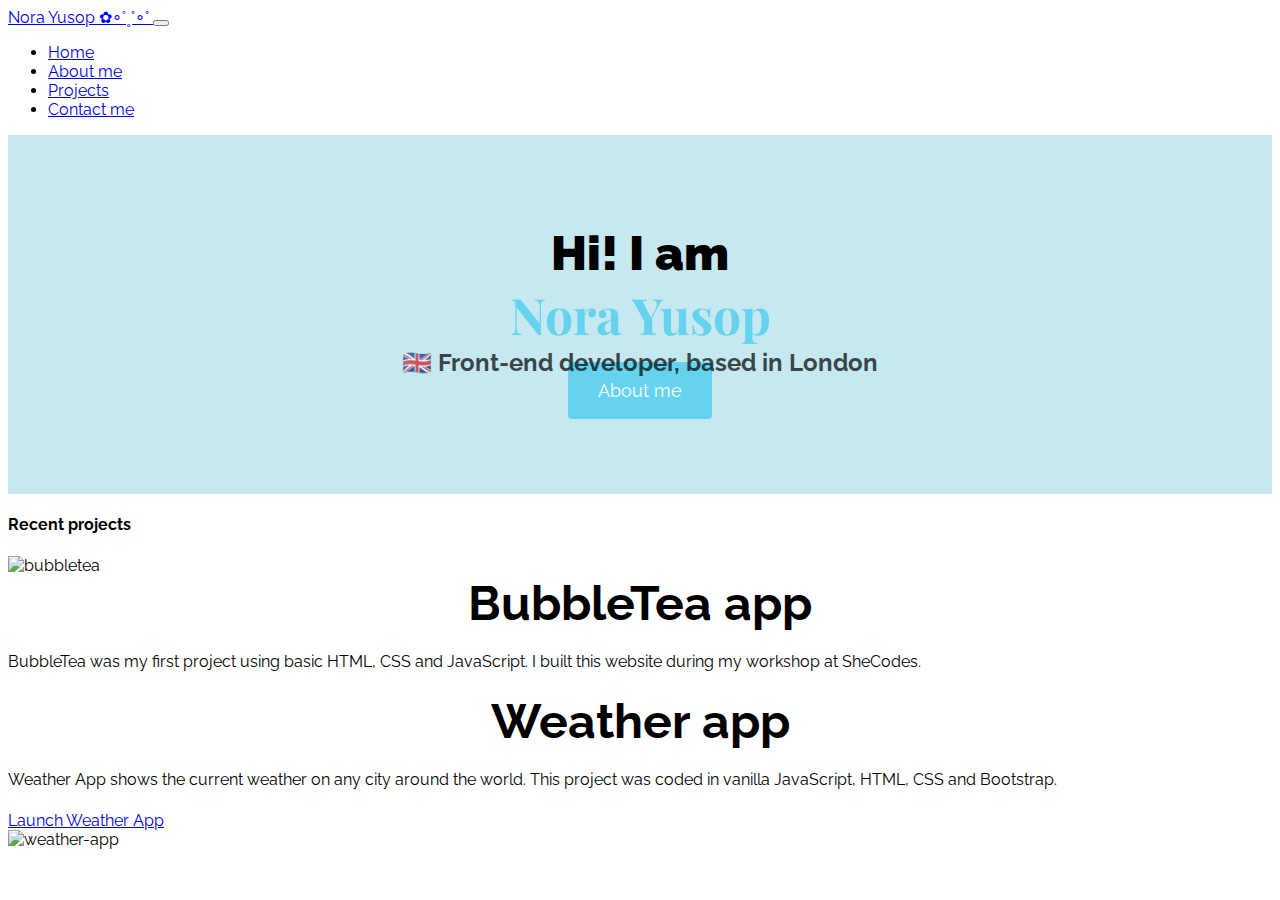
==== index.html @ b5d0b29f "Porfolio" ====
<!DOCTYPE html>
<html lang="en">
  <head>
    <meta charset="UTF-8" />
    <meta http-equiv="X-UA-Compatible" content="IE=edge" />
    <meta name="viewport" content="width=device-width, initial-scale=1.0" />
    <meta
      name="description"
      content="Nora Yusop is a front-end developer based in London, check out her projects and contact her for job inquiries"
    />
    <link
      href="https://cdn.jsdelivr.net/npm/bootstrap@5.1.1/dist/css/bootstrap.min.css"
      rel="stylesheet"
      integrity="sha384-F3w7mX95PdgyTmZZMECAngseQB83DfGTowi0iMjiWaeVhAn4FJkqJByhZMI3AhiU"
      crossorigin="anonymous"
    />
    <script
      src="https://cdn.jsdelivr.net/npm/bootstrap@5.1.1/dist/js/bootstrap.bundle.min.js"
      integrity="sha384-/bQdsTh/da6pkI1MST/rWKFNjaCP5gBSY4sEBT38Q/9RBh9AH40zEOg7Hlq2THRZ"
      crossorigin="anonymous"
    ></script>

    <script
      src="https://kit.fontawesome.com/64c2d5ac68.js"
      crossorigin="anonymous"
    ></script>
    <link rel="preconnect" href="https://fonts.googleapis.com" />
    <link rel="preconnect" href="https://fonts.gstatic.com" crossorigin />
    <link
      href="https://fonts.googleapis.com/css2?family=Poppins:wght@300;400;500&display=swap"
      rel="stylesheet"
    />
    <link
      href="https://fonts.googleapis.com/css2?family=Playfair+Display:wght@700&family=Poppins:wght@500;600&display=swap"
      rel="stylesheet"
    />
    <link rel="preconnect" href="https://fonts.googleapis.com" />
    <link rel="preconnect" href="https://fonts.gstatic.com" crossorigin />
    <link
      href="https://fonts.googleapis.com/css2?family=Poppins:wght@100;300;400;500&family=Raleway:wght@300&display=swap"
      rel="stylesheet"
    />
    <title>Nora Yusop</title>
    <link rel="stylesheet" href="style.css" />
  </head>
  <body>
    <nav class="navbar fixed-top navbar-expand-lg navbar-light bg-light">
      <div class="container-fluid">
        <a class="navbar-brand" href="index.html">Nora Yusop ✿∘˚˳°∘° </a>
        <button
          class="navbar-toggler"
          type="button"
          data-bs-toggle="collapse"
          data-bs-target="#navbarNav"
          aria-controls="navbarNav"
          aria-expanded="false"
          aria-label="Toggle navigation"
        >
          <span class="navbar-toggler-icon"></span>
        </button>
        <div class="collapse navbar-collapse" id="navbarNav">
          <ul class="navbar-nav">
            <li class="nav-item">
              <a class="nav-link active" aria-current="page" href="index.html"
                >Home</a
              >
            </li>
            <li class="nav-item">
              <a class="nav-link" href="about.html">About me </a>
            </li>
            <li class="nav-item">
              <a class="nav-link active" href="project.html" title="Projects"
                >Projects
              </a>
            </li>
            <li class="nav-item">
              <a class="nav-link" href="contact.html">Contact me</a>
            </li>
          </ul>
        </div>
      </div>
    </nav>
    <div class="hero">
      <h2><strong>Hi! I am</strong></h2>
      <h1>Nora Yusop</h1>
      <h3 class="mb-5">🇬🇧 Front-end developer, based in London</h3>
      <div>
        <a href="about.html" class="button-link btn btn-branding">About me</a>
      </div>
    </div>
    <h4 class="text-center m-5 text-muted">Recent projects</h4>
    <div class="container">
      <div class="row">
        <div class="col-sm-6">
          <img src="images/bubbletea.png" alt="bubbletea" class="img-fluid" />
        </div>
        <div class="col-sm-6 home-intro">
          <h2 class="mb-3">BubbleTea app</h2>
          <p>
            BubbleTea was my first project using basic HTML, CSS and JavaScript.
            I built this website during my workshop at SheCodes.
          </p>
          <div class="mt-5">
            <a href="#" class="button-links" title="BubbleTea App"></a>
          </div>
        </div>
        <div class="row mt-4">
          <div class="col-sm-6 p-4 home-intro">
            <h2 class="mb-3">Weather app</h2>
            <p>
              Weather App shows the current weather on any city around the
              world. This project was coded in vanilla JavaScript, HTML, CSS and
              Bootstrap.
            </p>
            <div class="mt-5">
              <a
                href="https://gallant-colden-ee5e46.netlify.app"
                class="button-links"
                title="Weather App"
                >Launch Weather App</a
              >
            </div>
          </div>
          <div class="col-sm-6 p-4">
            <img
              src="images/weatherapp.png"
              alt="weather-app"
              class="img-fluid"
            />
          </div>
        </div>
      </div>
    </div>
  </body>
</html>
---- style.css ----
:root {
  --backround-color:#c6e9f1;
  --primary-color: #65d2ee;
  --font-text: "playfair display", sans-serif;
  --box-shadow: 0 4px 4px rgba(0, 0, 0, 0.25);
  --font-body: font-family: "Poppins", sans-serif;
  font-family: "Raleway", sans-serif;
}

body {
  font-family: var(--font-body);
  
}

h1,
h2,
h3 {
  text-align: center;
  margin: 0;
}

h1 {
  font-size: 96px;
}

h2 {
  font-size: 48px;
}

h3 {
  font-size: 24px;
  opacity: 0.7;
}

p {
  font-weight: normal;
  font-size: 16px;
  line-height: 30px;
}


.hero {
  text-align: center;
  background: var(--backround-color);
  padding: 90px 20px;
}
.hero h2 {
  font-family: "Poppins", sans-serif;
  font-family: "Raleway", sans-serif;
  font-size: 48px;
}

.hero h1 {
  font-family: var(--font-text);
  font-size: 96px;
  color: var(--primary-color);
}

.hero h3 {
  font-family: "Poppins", sans-serif;
  font-family: "Raleway", sans-serif;
  font-size: 24px;
}
.button-link {
  background: var(--primary-color);
  border-radius: 4px;
  color: white;
  font-size: 18px;
  line-height: 27px;
  padding: 18px 30px;
  text-decoration: none;
}
@media (min-width: 800px) 
{
  .hero h1 {
    font-size: 50px;}}  

  .social-media a {
    display: flex;
  
  justify-content: center;
	padding: 0 8px;
  text-decoration: none;
}

.contact-box {
  background-color: var(--backround-color);
  padding: 20px 120px;
  margin-left: 120px;
  margin-right: 120px;
  border-radius: 20px;
}
.footer-index {
  font-size: small;
  padding-top: 6px;
  line-height: 15px;
  color: black;
  text-decoration: none;
}
.footer-git {
  color: black;
  text-decoration: none;
  font-weight: bolder;
}
#cv-body {
        margin-bottom: 50px;
    }
    #cv-body .row {
    padding: 12px;}
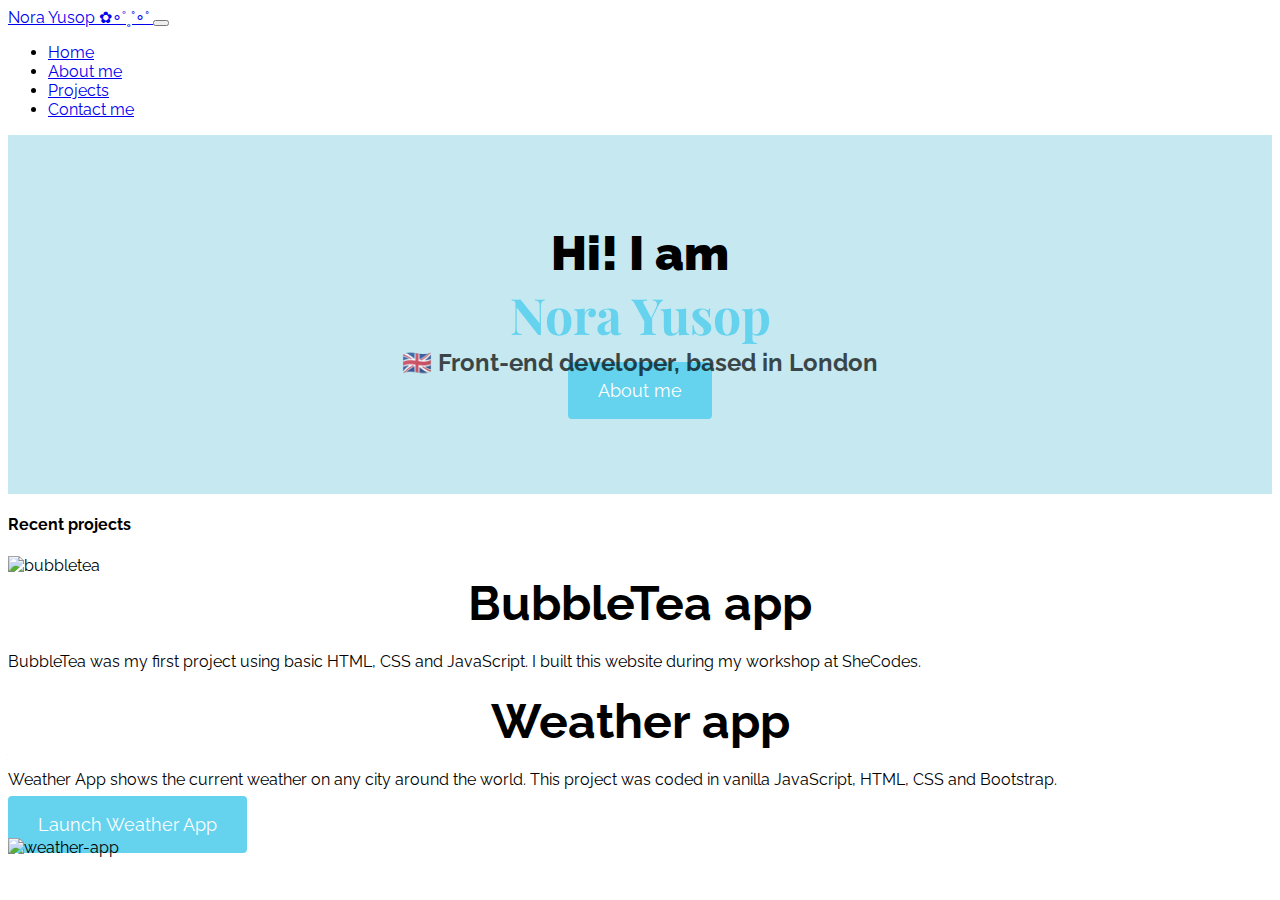
==== commit 404fd368: "Update launch button" ====
--- a/index.html
+++ b/index.html
@@ -115,8 +115,8 @@
             <div class="mt-5">
               <a
                 href="https://gallant-colden-ee5e46.netlify.app"
-                class="button-links"
-                title="Weather App"
+                class="button-link btn btn-branding mb-5"
+                target="_blank"
                 >Launch Weather App</a
               >
             </div>
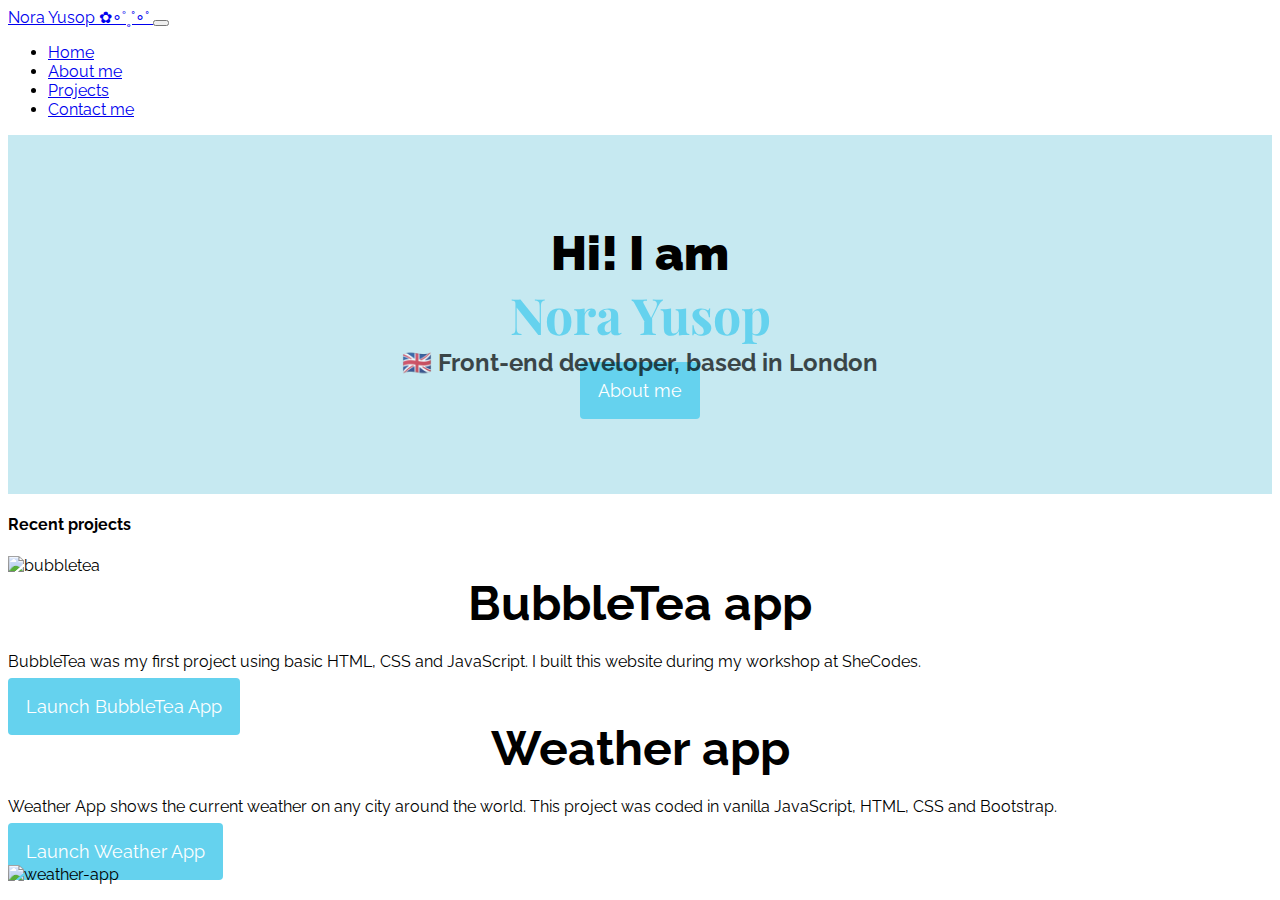
==== commit c9876a9c: "Update buttons for bubble tea" ====
--- a/index.html
+++ b/index.html
@@ -92,7 +92,11 @@
     <div class="container">
       <div class="row">
         <div class="col-sm-6">
-          <img src="images/bubbletea.png" alt="bubbletea" class="img-fluid" />
+          <img
+            src="images/bubbletea.png"
+            alt="bubbletea"
+            class="img-fluid d-none d-lg-block"
+          />
         </div>
         <div class="col-sm-6 home-intro">
           <h2 class="mb-3">BubbleTea app</h2>
@@ -101,7 +105,12 @@
             I built this website during my workshop at SheCodes.
           </p>
           <div class="mt-5">
-            <a href="#" class="button-links" title="BubbleTea App"></a>
+            <a
+              href="https://xenodochial-feynman-511fcc.netlify.app"
+              class="button-link btn btn-branding mb-5"
+              target="_blank"
+              >Launch BubbleTea App</a
+            >
           </div>
         </div>
         <div class="row mt-4">
@@ -125,7 +134,7 @@
             <img
               src="images/weatherapp.png"
               alt="weather-app"
-              class="img-fluid"
+              class="img-fluid d-none d-lg-block"
             />
           </div>
         </div>
--- a/style.css
+++ b/style.css
@@ -67,7 +67,7 @@
   color: white;
   font-size: 18px;
   line-height: 27px;
-  padding: 18px 30px;
+  padding: 18px;
   text-decoration: none;
 }
 @media (min-width: 800px) 
@@ -85,7 +85,7 @@
 
 .contact-box {
   background-color: var(--backround-color);
-  padding: 20px 120px;
+  padding: 20px;
   margin-left: 120px;
   margin-right: 120px;
   border-radius: 20px;
@@ -106,4 +106,8 @@
         margin-bottom: 50px;
     }
     #cv-body .row {
-    padding: 12px;}+    padding: 12px;}
+
+    .cert {text-decoration: none;
+      color: black;
+    }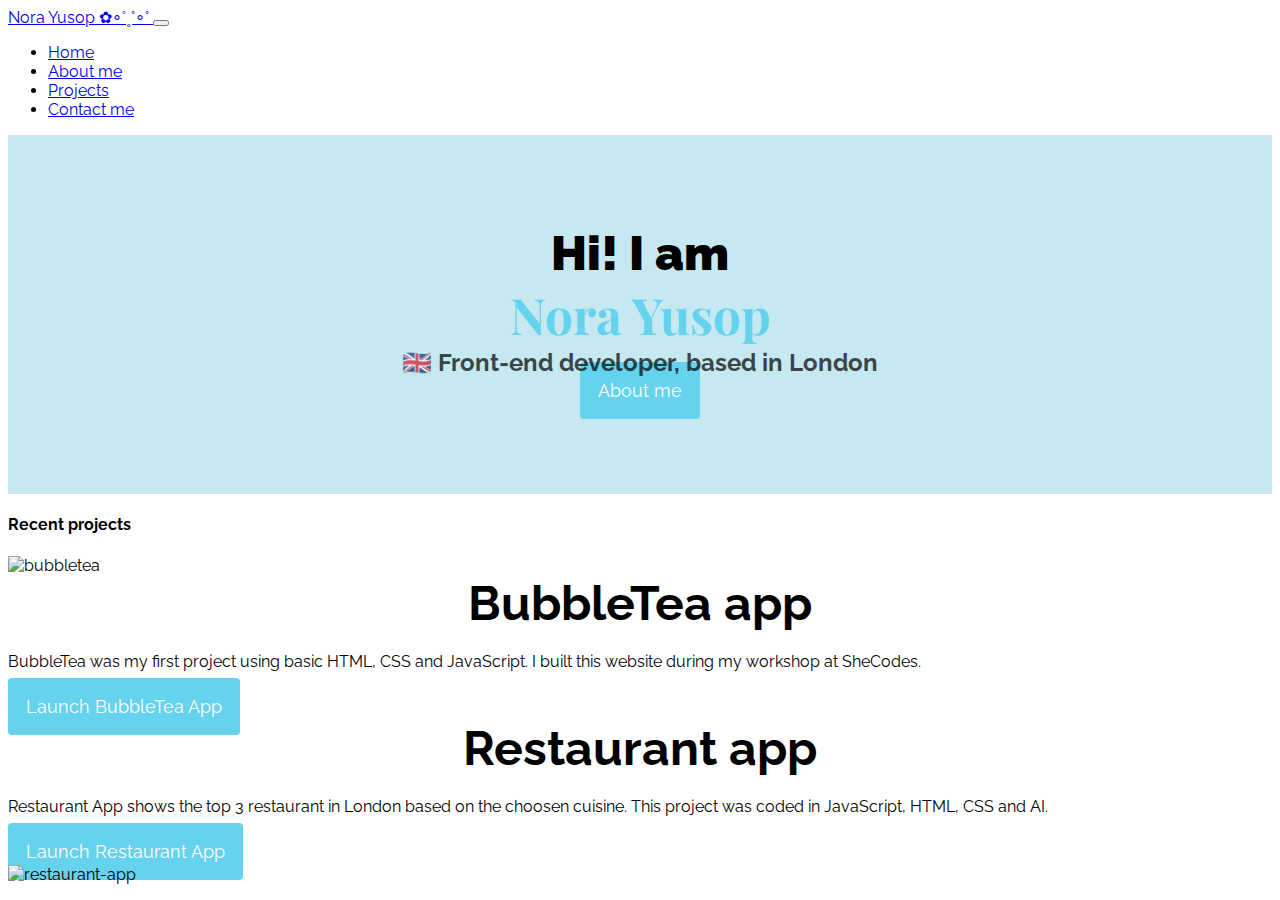
==== commit d198c8ed: "Updates" ====
--- a/index.html
+++ b/index.html
@@ -40,6 +40,20 @@
       href="https://fonts.googleapis.com/css2?family=Poppins:wght@100;300;400;500&family=Raleway:wght@300&display=swap"
       rel="stylesheet"
     />
+    <!-- Global site tag (gtag.js) - Google Analytics -->
+    <script
+      async
+      src="https://www.googletagmanager.com/gtag/js?id=G-NXNX4T35T7"
+    ></script>
+    <script>
+      window.dataLayer = window.dataLayer || [];
+      function gtag() {
+        dataLayer.push(arguments);
+      }
+      gtag("js", new Date());
+
+      gtag("config", "G-NXNX4T35T7");
+    </script>
     <title>Nora Yusop</title>
     <link rel="stylesheet" href="style.css" />
   </head>
@@ -115,25 +129,24 @@
         </div>
         <div class="row mt-4">
           <div class="col-sm-6 p-4 home-intro">
-            <h2 class="mb-3">Weather app</h2>
+            <h2 class="mb-3">Restaurant app</h2>
             <p>
-              Weather App shows the current weather on any city around the
-              world. This project was coded in vanilla JavaScript, HTML, CSS and
-              Bootstrap.
+              Restaurant App shows the top 3 restaurant in London based on the choosen cuisine.
+              This project was coded in JavaScript, HTML, CSS and AI.
             </p>
             <div class="mt-5">
               <a
-                href="https://gallant-colden-ee5e46.netlify.app"
+                href="https://cosmic-sorbet-1bb276.netlify.app"
                 class="button-link btn btn-branding mb-5"
                 target="_blank"
-                >Launch Weather App</a
+                >Launch Restaurant App</a
               >
             </div>
           </div>
           <div class="col-sm-6 p-4">
             <img
-              src="images/weatherapp.png"
-              alt="weather-app"
+              src="images/restaurant.png"
+              alt="restaurant-app"
               class="img-fluid d-none d-lg-block"
             />
           </div>
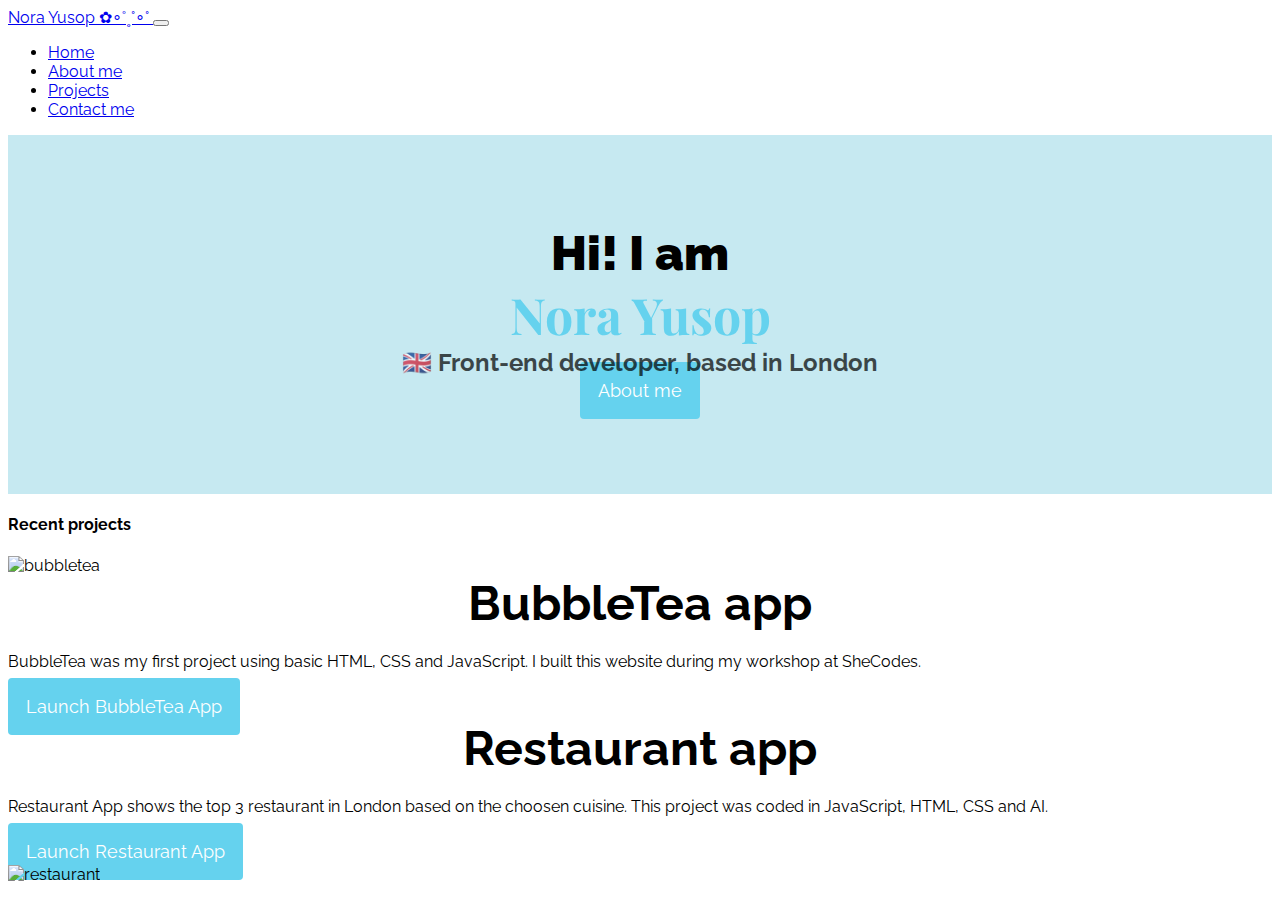
==== commit 70e0e431: "Css update" ====
--- a/index.html
+++ b/index.html
@@ -146,8 +146,8 @@
           <div class="col-sm-6 p-4">
             <img
               src="images/restaurant.png"
-              alt="restaurant-app"
-              class="img-fluid d-none d-lg-block"
+              alt="restaurant"
+              class="img-fluid rounded d-none d-lg-block"
             />
           </div>
         </div>
